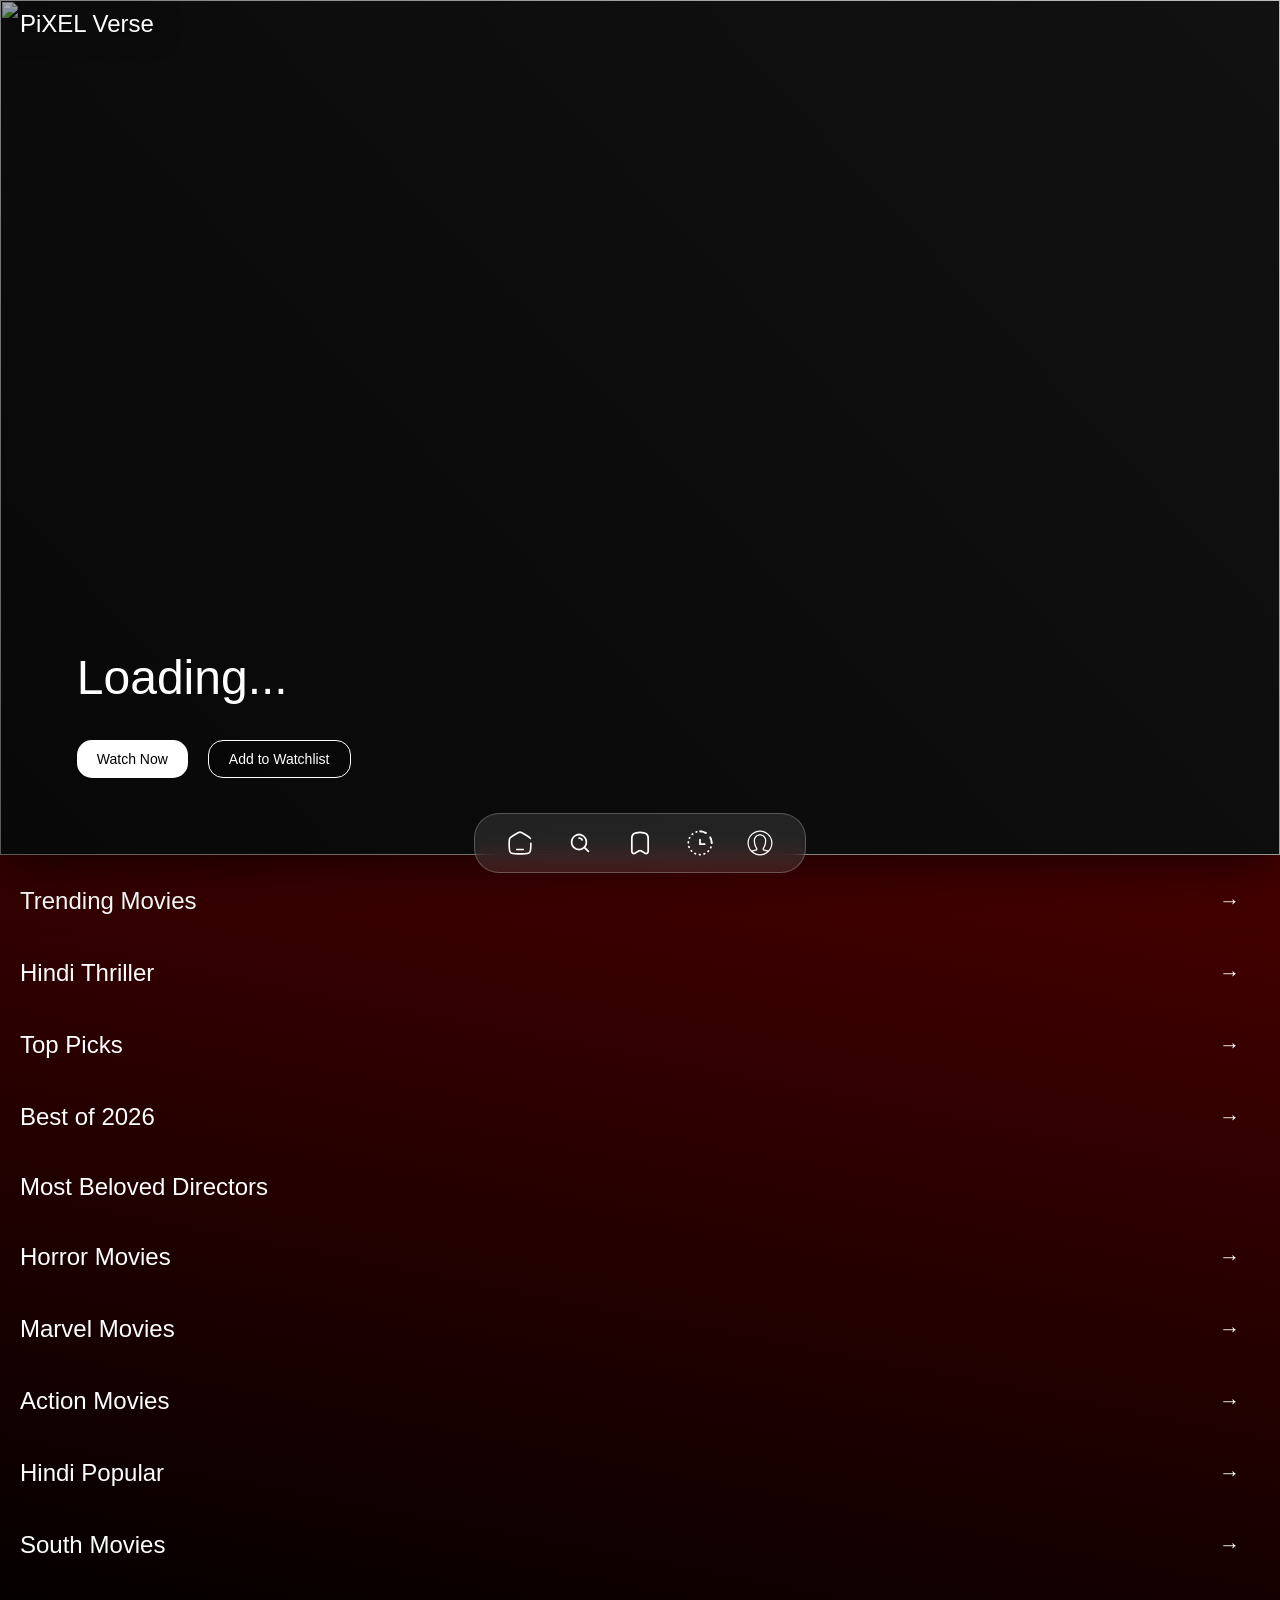
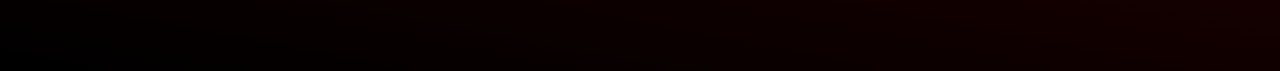
==== index.html @ 09b8fad4 "Initial frontend commit" ====
<!DOCTYPE html>
<html lang="en">
<head>
    <meta charset="UTF-8">
    <meta name="viewport" content="width=device-width, initial-scale=1.0">
    <title>PixelVerse</title>
    <link rel="stylesheet" href="index.css">
</head>
<body>
    <div class="navbar-container">
        <div class="navbar-wrapper">
            <div class="nav-options">
                <svg viewBox="0 0 24 24" class="nav-icon" id="home-btn" style="padding: 2px;" onclick="window.location.href='index.html'" fill="none" xmlns="http://www.w3.org/2000/svg"><g id="SVGRepo_bgCarrier" stroke-width="0"></g><g id="SVGRepo_tracerCarrier" stroke-linecap="round" stroke-linejoin="round"></g><g id="SVGRepo_iconCarrier"> <path d="M22 12.2039V13.725C22 17.6258 22 19.5763 20.8284 20.7881C19.6569 22 17.7712 22 14 22H10C6.22876 22 4.34315 22 3.17157 20.7881C2 19.5763 2 17.6258 2 13.725V12.2039C2 9.91549 2 8.77128 2.5192 7.82274C3.0384 6.87421 3.98695 6.28551 5.88403 5.10813L7.88403 3.86687C9.88939 2.62229 10.8921 2 12 2C13.1079 2 14.1106 2.62229 16.116 3.86687L18.116 5.10812C20.0131 6.28551 20.9616 6.87421 21.4808 7.82274" stroke="#ffffff" stroke-width="1.5" stroke-linecap="round"></path> <path d="M15 18H9" stroke="#ffffff" stroke-width="1.5" stroke-linecap="round"></path> </g></svg>
            </div>
            <div class="nav-options">
                <svg viewBox="0 -0.5 25 25" class="nav-icon" id="search-btn" onclick="window.location.href='search-page.html'" fill="none" xmlns="http://www.w3.org/2000/svg"><g id="SVGRepo_bgCarrier" stroke-width="0"></g><g id="SVGRepo_tracerCarrier" stroke-linecap="round" stroke-linejoin="round"></g><g id="SVGRepo_iconCarrier"> <path fill-rule="evenodd" clip-rule="evenodd" d="M7.30524 15.7137C6.4404 14.8306 5.85381 13.7131 5.61824 12.4997C5.38072 11.2829 5.50269 10.0233 5.96924 8.87469C6.43181 7.73253 7.22153 6.75251 8.23924 6.05769C10.3041 4.64744 13.0224 4.64744 15.0872 6.05769C16.105 6.75251 16.8947 7.73253 17.3572 8.87469C17.8238 10.0233 17.9458 11.2829 17.7082 12.4997C17.4727 13.7131 16.8861 14.8306 16.0212 15.7137C14.8759 16.889 13.3044 17.5519 11.6632 17.5519C10.0221 17.5519 8.45059 16.889 7.30524 15.7137V15.7137Z" stroke="#ffffff" stroke-width="1.5" stroke-linecap="round" stroke-linejoin="round"></path> <path d="M11.6702 7.20292C11.2583 7.24656 10.9598 7.61586 11.0034 8.02777C11.0471 8.43968 11.4164 8.73821 11.8283 8.69457L11.6702 7.20292ZM13.5216 9.69213C13.6831 10.0736 14.1232 10.2519 14.5047 10.0904C14.8861 9.92892 15.0644 9.4888 14.9029 9.10736L13.5216 9.69213ZM16.6421 15.0869C16.349 14.7943 15.8741 14.7947 15.5815 15.0879C15.2888 15.381 15.2893 15.8559 15.5824 16.1485L16.6421 15.0869ZM18.9704 19.5305C19.2636 19.8232 19.7384 19.8228 20.0311 19.5296C20.3237 19.2364 20.3233 18.7616 20.0301 18.4689L18.9704 19.5305ZM11.8283 8.69457C12.5508 8.61801 13.2384 9.02306 13.5216 9.69213L14.9029 9.10736C14.3622 7.83005 13.0496 7.05676 11.6702 7.20292L11.8283 8.69457ZM15.5824 16.1485L18.9704 19.5305L20.0301 18.4689L16.6421 15.0869L15.5824 16.1485Z" fill="#ffffff"></path> </g></svg>
            </div>
            <div class="nav-options">
                <svg viewBox="0 0 24 24" class="nav-icon" id="wishlist-btn" style="padding: 1px;" onclick="window.location.href='saved-movies.html'" fill="none" xmlns="http://www.w3.org/2000/svg"><g id="SVGRepo_bgCarrier" stroke-width="0"></g><g id="SVGRepo_tracerCarrier" stroke-linecap="round" stroke-linejoin="round"></g><g id="SVGRepo_iconCarrier"> <path d="M19 19.2674V7.84496C19 5.64147 17.4253 3.74489 15.2391 3.31522C13.1006 2.89493 10.8994 2.89493 8.76089 3.31522C6.57467 3.74489 5 5.64147 5 7.84496V19.2674C5 20.6038 6.46752 21.4355 7.63416 20.7604L10.8211 18.9159C11.5492 18.4945 12.4508 18.4945 13.1789 18.9159L16.3658 20.7604C17.5325 21.4355 19 20.6038 19 19.2674Z" stroke="#ffffff" stroke-width="1.5" stroke-linecap="round" stroke-linejoin="round"></path> </g></svg>
            </div>
            <div class="nav-options">
                <svg viewBox="0 0 24 24" class="nav-icon" id="history-btn" style="padding: 1px;" onclick="window.location.href='history.html'" fill="none" xmlns="http://www.w3.org/2000/svg"><g id="SVGRepo_bgCarrier" stroke-width="0"></g><g id="SVGRepo_tracerCarrier" stroke-linecap="round" stroke-linejoin="round"></g><g id="SVGRepo_iconCarrier"> <path d="M17 3.33782C15.5291 2.48697 13.8214 2 12 2C6.47715 2 2 6.47715 2 12C2 17.5228 6.47715 22 12 22C17.5228 22 22 17.5228 22 12C22 10.5778 21.7031 9.22492 21.1679 8" stroke="#ffffff" stroke-width="1.5" stroke-linecap="round" stroke-dasharray="0.5 3.5"></path> <path d="M22 12C22 10.1786 21.513 8.47087 20.6622 7M12 2C13.8214 2 15.5291 2.48697 17 3.33782" stroke="#ffffff" stroke-width="1.5" stroke-linecap="round"></path> <path d="M12 9V13H16" stroke="#ffffff" stroke-width="1.5" stroke-linecap="round" stroke-linejoin="round"></path> </g></svg>
            </div>
                <div class="nav-options">
                <svg viewBox="-2 -2 24.00 24.00" class="nav-icon" id="account-btn" onclick="window.location.href='account.html'" version="1.1" xmlns="http://www.w3.org/2000/svg" fill="#000000"><g id="SVGRepo_bgCarrier" stroke-width="0"></g><g id="SVGRepo_tracerCarrier" stroke-linecap="round" stroke-linejoin="round"></g><g id="SVGRepo_iconCarrier"> <g id="layer1"> <path d="M 10 0 C 4.4830748 0 0 4.4830748 0 10 C 0 15.516925 4.4830748 20 10 20 C 15.516925 20 20 15.516925 20 10 C 20 4.4830748 15.516925 0 10 0 z M 10 1 C 14.976485 1 19 5.0235149 19 10 C 19 12.349397 18.095422 14.478558 16.625 16.080078 L 15.998047 15.878906 L 15.15625 15.646484 L 14.306641 15.449219 L 13.447266 15.287109 L 13.322266 15.25 L 13.212891 15.181641 L 13.125 15.087891 L 13.0625 14.974609 L 13.033203 14.847656 L 13.035156 14.720703 L 13.070312 14.595703 L 13.136719 14.484375 L 13.347656 14.193359 L 13.529297 13.884766 L 13.833984 13.275391 L 14.103516 12.652344 L 14.339844 12.013672 L 14.541016 11.361328 L 14.705078 10.703125 L 14.833984 10.035156 L 14.925781 9.359375 L 14.982422 8.6816406 L 15 8.0019531 L 14.982422 7.5664062 L 14.923828 7.1328125 L 14.830078 6.7070312 L 14.697266 6.2910156 L 14.53125 5.8886719 L 14.330078 5.5 L 14.097656 5.1328125 L 13.830078 4.7871094 L 13.537109 4.4648438 L 13.212891 4.171875 L 12.869141 3.90625 L 12.5 3.6699219 L 12.113281 3.46875 L 11.710938 3.3027344 L 11.294922 3.1699219 L 10.867188 3.0761719 L 10.435547 3.0195312 L 10 3 L 9.5644531 3.0195312 L 9.1328125 3.0761719 L 8.7050781 3.1699219 L 8.2890625 3.3027344 L 7.8867188 3.46875 L 7.5 3.6699219 L 7.1328125 3.90625 L 6.7871094 4.171875 L 6.4628906 4.4648438 L 6.1699219 4.7871094 L 5.9042969 5.1328125 L 5.6699219 5.5 L 5.46875 5.8886719 L 5.3027344 6.2910156 L 5.1699219 6.7070312 L 5.0761719 7.1328125 L 5.0195312 7.5664062 L 5 8.0019531 L 5.0175781 8.6816406 L 5.0742188 9.359375 L 5.1660156 10.035156 L 5.2949219 10.703125 L 5.4589844 11.361328 L 5.6601562 12.013672 L 5.8984375 12.652344 L 6.1660156 13.275391 L 6.4707031 13.884766 L 6.6523438 14.193359 L 6.8632812 14.484375 L 6.9296875 14.595703 L 6.9648438 14.720703 L 6.96875 14.847656 L 6.9375 14.974609 L 6.875 15.087891 L 6.7871094 15.181641 L 6.6777344 15.25 L 6.5527344 15.287109 L 5.6953125 15.449219 L 4.84375 15.646484 L 4.0019531 15.878906 L 3.375 16.080078 C 1.9045777 14.478558 1 12.349397 1 10 C 1 5.0235149 5.0235149 1 10 1 z M 10 4 L 10.392578 4.0195312 L 10.78125 4.078125 L 11.160156 4.1738281 L 11.529297 4.3046875 L 11.886719 4.4746094 L 12.222656 4.6738281 L 12.537109 4.9082031 L 12.830078 5.171875 L 13.091797 5.4628906 L 13.326172 5.7792969 L 13.527344 6.1152344 L 13.695312 6.4707031 L 13.828125 6.8398438 L 13.923828 7.2207031 L 13.982422 7.609375 L 14 8.0019531 L 13.984375 8.6289062 L 13.931641 9.2519531 L 13.845703 9.8710938 L 13.728516 10.486328 L 13.576172 11.09375 L 13.390625 11.693359 L 13.173828 12.279297 L 12.925781 12.855469 L 12.646484 13.416016 L 12.509766 13.644531 L 12.351562 13.865234 L 12.220703 14.0625 L 12.121094 14.279297 L 12.056641 14.509766 L 12.029297 14.748047 L 12.042969 14.986328 L 12.091797 15.220703 L 12.177734 15.443359 L 12.298828 15.652344 L 12.451172 15.835938 L 12.628906 15.996094 L 12.830078 16.123047 L 13.052734 16.216797 L 13.283203 16.273438 L 14.099609 16.427734 L 14.912109 16.615234 L 15.712891 16.835938 L 15.8125 16.867188 C 14.244524 18.195439 12.219491 19 10 19 C 7.7805094 19 5.7554759 18.195439 4.1875 16.867188 L 4.2871094 16.835938 L 5.0878906 16.615234 L 5.9003906 16.427734 L 6.7167969 16.273438 L 6.9472656 16.216797 L 7.1699219 16.123047 L 7.3710938 15.996094 L 7.5507812 15.835938 L 7.7011719 15.652344 L 7.8222656 15.443359 L 7.9101562 15.220703 L 7.9570312 14.986328 L 7.9707031 14.748047 L 7.9433594 14.509766 L 7.8789062 14.279297 L 7.7792969 14.0625 L 7.6484375 13.865234 L 7.4902344 13.644531 L 7.3535156 13.416016 L 7.0742188 12.855469 L 6.8261719 12.279297 L 6.609375 11.693359 L 6.4238281 11.09375 L 6.2734375 10.486328 L 6.1542969 9.8710938 L 6.0683594 9.2519531 L 6.015625 8.6289062 L 6 8.0019531 L 6.0195312 7.609375 L 6.078125 7.2207031 L 6.171875 6.8398438 L 6.3046875 6.4707031 L 6.4726562 6.1152344 L 6.6738281 5.7792969 L 6.9082031 5.4628906 L 7.1699219 5.171875 L 7.4628906 4.9082031 L 7.7773438 4.6738281 L 8.1152344 4.4746094 L 8.4707031 4.3046875 L 8.8398438 4.1738281 L 9.21875 4.078125 L 9.6074219 4.0195312 L 10 4 z " style="fill:#ffffff; fill-opacity:1; stroke:none; stroke-width:0px;"></path> </g> </g></svg>
           </div>

        </div>
    </div>
    <div id="logo">
        <p>PiXEL Verse</p>
    </div>
    <main>

        <section id="herosection">
            <div class="hero-img-container">
                <img src="" alt="" class="hero-img-poster" id="hero-img-poster">

                <div class="hero-movie-details">
                    <div class="hero-movie-details-container">
                        <div class="h-movie-details-wrapper">
                            <p id="h-movie-title">Loading...</p>
                            <p id="h-movie-description"></p>
                        </div>
                        <div class="h-movie-btns-wrapper">
                            <button class="h-movie-btns" id="watch-now-btn">Watch Now</button>
                            <button class="h-movie-btns" id="add-to-watchlist-btn">Add to Watchlist</button>
                        </div>
                    </div>
                </div>
            </div>
        </section>

        <section id="Trending-sec" class="category-common-carousal">
            <div class="trending-wrapper">
                <div class="category-heading-row">
                    <p class="category-titles">Trending Movies</p>
                    <button class="see-all-btn" data-type="now-playing" data-label="Recent Releases">→</button>
                </div>
                <div class="trending-movie-cards-wrapper"></div>
            </div>
        </section>

        <section id="Hindi-thriller-sec" class="category-common-carousal">
            <div class="hindi-thriller-wrapper">
                <div class="category-heading-row">
                    <p class="category-titles">Hindi Thriller</p>
                    <button class="see-all-btn" data-type="hindi-thriller" data-label="Hindi Thriller">→</button>
                </div>
                <div class="hindi-thriller-movie-cards-wrapper"></div>
            </div>
        </section>

        <section id="Top-picks-sec" class="category-common-carousal">
            <div class="top-picks-wrapper">
                <div class="category-heading-row">
                    <p class="category-titles">Top Picks</p>
                    <button class="see-all-btn" data-type="trending" data-window="day" data-label="Top Picks">→</button>
                </div>
                <div class="top-picks-movie-cards-wrapper"></div>
            </div>
        </section>

        <section id="Best-of-2026-sec" class="category-common-carousal">
            <div class="best-of-2026-wrapper">
                <div class="category-heading-row">
                    <p class="category-titles">Best of 2026</p>
                    <button class="see-all-btn" data-type="year" data-year="2026" data-label="Best of 2026">→</button>
                </div>
                <div class="best-of-2026-movie-cards-wrapper"></div>
            </div>
        </section>

        <section id="top-directors-sec" class="category-common-carousal">
            <div class="directors-carousal-wrapper">
                <p class="category-titles">Most Beloved Directors</p>
                <div class="directors-card-container"></div>
            </div>
        </section>

        <section id="Horror-movies-sec" class="category-common-carousal">
            <div class="horror-movies-wrapper">
                <div class="category-heading-row">
                    <p class="category-titles">Horror Movies</p>
                    <button class="see-all-btn" data-type="genre" data-id="27" data-label="Horror Movies">→</button>
                </div>
                <div class="horror-movie-cards-wrapper"></div>
            </div>
        </section>

        <section id="marvel-movies-sec" class="category-common-carousal">
            <div class="marvel-movies-wrapper">
                <div class="category-heading-row">
                    <p class="category-titles">Marvel Movies</p>
                    <button class="see-all-btn" data-type="company" data-id="420" data-label="Marvel Movies">→</button>
                </div>
                <div class="marvel-movie-cards-wrapper"></div>
            </div>
        </section>

        <section id="action-movies-sec" class="category-common-carousal">
            <div class="action-movies-wrapper">
                <div class="category-heading-row">
                    <p class="category-titles">Action Movies</p>
                    <button class="see-all-btn" data-type="genre" data-id="28" data-label="Action Movies">→</button>
                </div>
                <div class="action-movie-cards-wrapper"></div>
            </div>
        </section>

        <section id="hindi-popular-sec" class="category-common-carousal">
            <div class="hindi-popular-wrapper">
                <div class="category-heading-row">
                    <p class="category-titles">Hindi Popular</p>
                    <button class="see-all-btn" data-type="hindi-popular" data-label="Hindi Popular">→</button>
                </div>
                <div class="hindi-popular-movie-cards-wrapper"></div>
            </div>
        </section>

        <section id="south-movies-sec" class="category-common-carousal">
            <div class="south-movies-wrapper">
                <div class="category-heading-row">
                    <p class="category-titles">South Movies</p>
                    <button class="see-all-btn" data-type="south-indian" data-label="South Movies">→</button>
                </div>
                <div class="south-movies-movie-cards-wrapper"></div>
            </div>
        </section>

    </main>

    <script type="module" src="index.js"></script>
</body>
</html>
---- index.css ----
*{
    margin: 0;
    padding: 0;
    box-sizing: border-box;
    font-family: 'Poppins', sans-serif;
}
html, body {
  &::-webkit-scrollbar {
    display: none;
  }
  scrollbar-width: none;
  -ms-overflow-style: none;
}


#logo{
 display: flex;
    align-items: center;
    position: fixed;
    top: 0;
    z-index: 100;
    color: white;
    font-size: 1.5rem;
    background-image: linear-gradient(140deg, #00000000, transparent);
    
    text-shadow: black 0px 0px 30px;
    padding: 10px 20px;
    width: 100%;
    transition: background-color 0.4s ease, box-shadow 0.4s ease, padding 0.3s ease;
}
#logo.scrolled {/*
    background-color: #0d0f127a;  Dark theme background for PiXEL Verse */
    box-shadow: 0 0px 10px rgba(0, 0, 0, 0.6);
    padding: 0.7rem 2rem; /* Optional: compacts header height on scroll */
    background: #ffffff1a;
     border-bottom: 1px solid #ffffff3d;
       text-shadow: black 0px 0px 30px;
       -webkit-backdrop-filter: blur(10px) brightness(0.85) saturate(140%);
  backdrop-filter: blur(12px) brightness(0.85) saturate(140%);
}





.navbar-container{
    height: 60px;
    position: fixed;
    width: 100%;
    bottom: 3%;
    justify-content: center;
    display: flex;
    z-index: 100;
    align-items: center;
}
.navbar-wrapper{
    display: flex;
    justify-content: space-around;
    align-items: center;
    height: 100%;
    gap: 20px;
    z-index: 100;
    backdrop-filter: blur(10px);
    background: #ffffff1a;
    border-radius: 25px;
    padding: 10px 25px;
    border: 1px solid #ffffff3d;
    animation: forwards opening 2s;
}
@keyframes opening {
    0%{ transform: translateY(150px); opacity: 0; }
    100%{ transform: translateY(0); opacity: 1; }
}

.nav-options{
    padding: 5px;
    display: flex;
    justify-content: center;
    align-items: center;
    border-radius: 10px;
    transition: all 0.3s ease-in-out;
}
.nav-icon{
    height: 30px;
    width: 30px;
    object-fit: cover;
    cursor: pointer;
}
.nav-options:hover{
    background-color: #ffffff2e;
}

main{
    display: flex;
    flex-direction: column;
    gap: 30px;
    background-image: linear-gradient(191deg, #7e0000, #000000);
    padding-bottom: 100px;
}
#herosection{
    --squeeze: 0;
    background: #111;
    height: 95vh;
    display: flex;
    flex-direction: row;
    width: calc(100% - (50px * var(--squeeze)));
    border-radius: calc(20px * var(--squeeze));
    box-shadow: #000000ad 0px 5px 50px;
    position: relative;
    margin: 0 auto;
}
.hero-img-container{
    height: 100%;
    width: 100%;
    position: relative;
    overflow: hidden;
    border-radius:inherit;
}
.hero-img-container img{
    height: 100%;
    width: 100%;
    object-fit: cover;
}
#hero-img-poster {
    height: 100%;
    width: 100%;
    object-fit: cover;
    opacity: 1;
    transition: opacity 0.5s ease-in-out;
}

#hero-img-poster.fade-out {
    opacity: 0;
}
.hero-movie-details{
    position: absolute;
    bottom: 0;
    height: 100%;
    width: 100%;
    background-image: linear-gradient(47deg, #00000087, transparent);
    display: flex;
    flex-direction: column;
    color: white;
    justify-content: flex-end;
}
@keyframes fade {
     0%{ 
        opacity: 0;
        transform: translateY(20px);
     } 
     100%{ 
        opacity: 1;
        transform: translateY(0px);
     } 
    }

.hero-movie-details-container{
    display: flex;
    flex-direction: column;
    gap: 25px;
    margin: 6%;
    animation: forwards fade 2s;
}
.h-movie-details-wrapper{
    display: flex;
    flex-direction: column;
    gap: 10px;
    pointer-events: none;
}
#h-movie-title{
    font-size: 3rem;
    color: white;
    font-family: 'Poppins', sans-serif;
}
#h-movie-description{
    font-size: 1.2rem;
    color: white;
    font-family: 'Poppins', sans-serif;
    max-width: 600px;
}
.h-movie-btns-wrapper{
    display: flex;
    gap: 20px;
    justify-content: flex-start;
    animation: forwards fade 3s;
}
.h-movie-btns{
    font-size:14px;
    padding: 10px 20px;
    border-radius: 15px;
    border: none;
    cursor: pointer;
}
#watch-now-btn{
    background-color: #fff;
    color: rgb(0, 0, 0);
    transition: all 0.3s ease-in-out;
}
#add-to-watchlist-btn{
    background-color: #00000036;
    color: white;
    border: 1px solid white;
    transition: all 0.3s ease-in-out;
}
#watch-now-btn:hover{ background-color: #ff0000c7; color: white; }
#add-to-watchlist-btn:hover{ background-color: white; color: black; }

.category-common-carousal{
    display: flex;
    flex-direction: column;
    color: white;
    width: 100%;
}

.trending-wrapper,
.top-picks-wrapper,
.best-of-2026-wrapper,
.horror-movies-wrapper,
.marvel-movies-wrapper,
.action-movies-wrapper,
.hindi-popular-wrapper,
.south-movies-wrapper,
.hindi-thriller-wrapper,
.directors-carousal-wrapper
{
    display: flex;
    flex-direction: column;
    padding: 0px 20px;
    gap: 10px;
}





.category-heading-row {
    display: flex;
    align-items: center;
    justify-content: space-between;
    padding-right: 10px;
}

.category-titles{
    font-size: 1.5rem;
}

.see-all-btn {
    background: transparent;
    border: none;
    color: white;
    font-size: 1.3rem;
    cursor: pointer;
    padding: 4px 10px;
    border-radius: 8px;
    transition: background 0.2s ease;
}
.see-all-btn:hover {
    background: #ffffff20;
}

.trending-movie-cards-wrapper,
.top-picks-movie-cards-wrapper,
.best-of-2026-movie-cards-wrapper,
.horror-movie-cards-wrapper,
.marvel-movie-cards-wrapper,
.action-movie-cards-wrapper,
.hindi-popular-movie-cards-wrapper,
.south-movies-movie-cards-wrapper,
.hindi-thriller-movie-cards-wrapper,
.directors-card-container{
    display: flex;
    gap: 20px;
    flex-direction: row;
    overflow-x: auto;
}

.trending-moviecard-template,
.top-picks-moviecard-template,
.best-of-2026-moviecard-template,
.horror-moviecard-template,
.marvel-moviecard-template,
.action-moviecard-template,
.hindi-popular-moviecard-template,
.south-movies-moviecard-template,
.hindi-thriller-moviecard-template{
    display: flex;
    flex-direction: column;
    gap: 5px;
    justify-content: center;
    align-items: center;
    background-color: transparent;
    border-radius: 10px;
    cursor: pointer;
    transition: all 0.3s ease-in-out;
    padding: 10px;
}

.trending-moviecard-template:hover,
.top-picks-moviecard-template:hover,
.best-of-2026-moviecard-template:hover,
.horror-moviecard-template:hover,
.marvel-moviecard-template:hover,
.action-moviecard-template:hover,
.hindi-popular-moviecard-template:hover,
.south-movies-moviecard-template:hover,
.hindi-thriller-moviecard-template:hover{
    background-color: #ffffff36;
}

.trending-movie-card-poster,
.top-picks-movie-card-poster,
.hindi-thriller-movie-card-poster,
.best-of-2026-movie-card-poster,
.horror-movie-card-poster,
.marvel-movie-card-poster,
.action-movie-card-poster,
.hindi-popular-movie-card-poster,
.south-movies-movie-card-poster{
    height: 200px;
    width: 150px;
    border-radius: 10px;
    box-sizing: border-box;
    overflow: hidden;
}

.trending-movie-card-poster img,
.top-picks-movie-card-poster img,
.hindi-thriller-movie-card-poster img,
.best-of-2026-movie-card-poster img,
.horror-movie-card-poster img,
.marvel-movie-card-poster img,
.action-movie-card-poster img,
.hindi-popular-movie-card-poster img,
.south-movies-movie-card-poster img{
    height: 200px;
    width: 150px;
    object-fit: cover;
    border-radius: 10px;
}

.trending-movie-card-details,
.top-picks-movie-card-details,
.hindi-thriller-movie-card-details,
.best-of-2026-movie-card-details,
.horror-movie-card-details,
.marvel-movie-card-details,
.action-movie-card-details,
.hindi-popular-movie-card-details,
.south-movies-movie-card-details
{
    height: 40px;
    width: 150px;
    display: flex;
    padding: 0px 5px;
    align-items: center;
    font-size: 1rem;
}

.trending-movie-card-details p,
.top-picks-movie-card-details p,
.hindi-thriller-movie-card-details p,
.best-of-2026-movie-card-details p,
.horror-movie-card-details p,
.marvel-movie-card-details p,
.action-movie-card-details p,
.hindi-popular-movie-card-details p,
.south-movies-movie-card-details p{
    font-size: 16px;
    display: -webkit-box;
    -webkit-line-clamp: 2;
    -webkit-box-orient: vertical;
    overflow: hidden;
    text-overflow: ellipsis;
    line-height: 1.3;
    margin: 0;
}

.directors-cards-template{
    justify-content: center;
    display: flex;
    flex-direction: column;
    align-items: center;
    gap: 10px;
    padding: 10px;
    transition: all 0.3s ease-in-out;
    border-radius: 10px;
}
.directors-cards-template:hover{
    background-color: #ffffff36;
}
.directors-image-icon{
    height: 150px;
    width: 150px;
    border-radius: 50%;
    overflow: hidden;
    background: #ffffff10;
}
.directors-image-icon img{
    height: 150px;
    width: 150px;
    border-radius: 50%;
    object-fit: cover;
}
.director-title{
    height: 40px;
    width: 150px;
    display: flex;
    padding: 0px 5px;
    align-items: center;
    justify-content: center;
    font-size: 1rem;
}
.director-title p{
    font-size: 16px;
}

/* Skeleton + no-poster fallback, shared across all carousels */
.card-skeleton {
    height: 200px;
    width: 150px;
    border-radius: 10px;
    background: linear-gradient(90deg, #2a2a2a 25%, #3a3a3a 50%, #2a2a2a 75%);
    background-size: 200% 100%;
    animation: shimmer 1.4s infinite;
    flex-shrink: 0;
}
@keyframes shimmer {
    0% { background-position: 200% 0; }
    100% { background-position: -200% 0; }
}

.no-poster-icon {
    height: 200px;
    width: 150px;
    border-radius: 10px;
    background: #ffffff10;
    display: flex;
    align-items: center;
    justify-content: center;
    color: #ffffff55;
    animation: pulse-icon 1.8s ease-in-out infinite;
}
.no-poster-icon svg {
    width: 40px;
    height: 40px;
}
@keyframes pulse-icon {
    0%, 100% { opacity: 0.4; transform: scale(1); }
    50% { opacity: 0.8; transform: scale(1.08); }
}


.trending-movie-cards-wrapper,
.top-picks-movie-cards-wrapper,
.best-of-2026-movie-cards-wrapper,
.horror-movie-cards-wrapper,
.marvel-movie-cards-wrapper,
.action-movie-cards-wrapper,
.hindi-popular-movie-cards-wrapper,
.south-movies-movie-cards-wrapper,
.hindi-thriller-movie-cards-wrapper,
.directors-card-container {
    scrollbar-width: none;       /* Firefox */
    -ms-overflow-style: none;    /* old Edge/IE */
}

.trending-movie-cards-wrapper::-webkit-scrollbar,
.top-picks-movie-cards-wrapper::-webkit-scrollbar,
.best-of-2026-movie-cards-wrapper::-webkit-scrollbar,
.horror-movie-cards-wrapper::-webkit-scrollbar,
.marvel-movie-cards-wrapper::-webkit-scrollbar,
.action-movie-cards-wrapper::-webkit-scrollbar,
.hindi-popular-movie-cards-wrapper::-webkit-scrollbar,
.south-movies-movie-cards-wrapper::-webkit-scrollbar,
.hindi-thriller-movie-cards-wrapper::-webkit-scrollbar,
.directors-card-container::-webkit-scrollbar {
    display: none;               /* Chrome, Safari, new Edge */
}
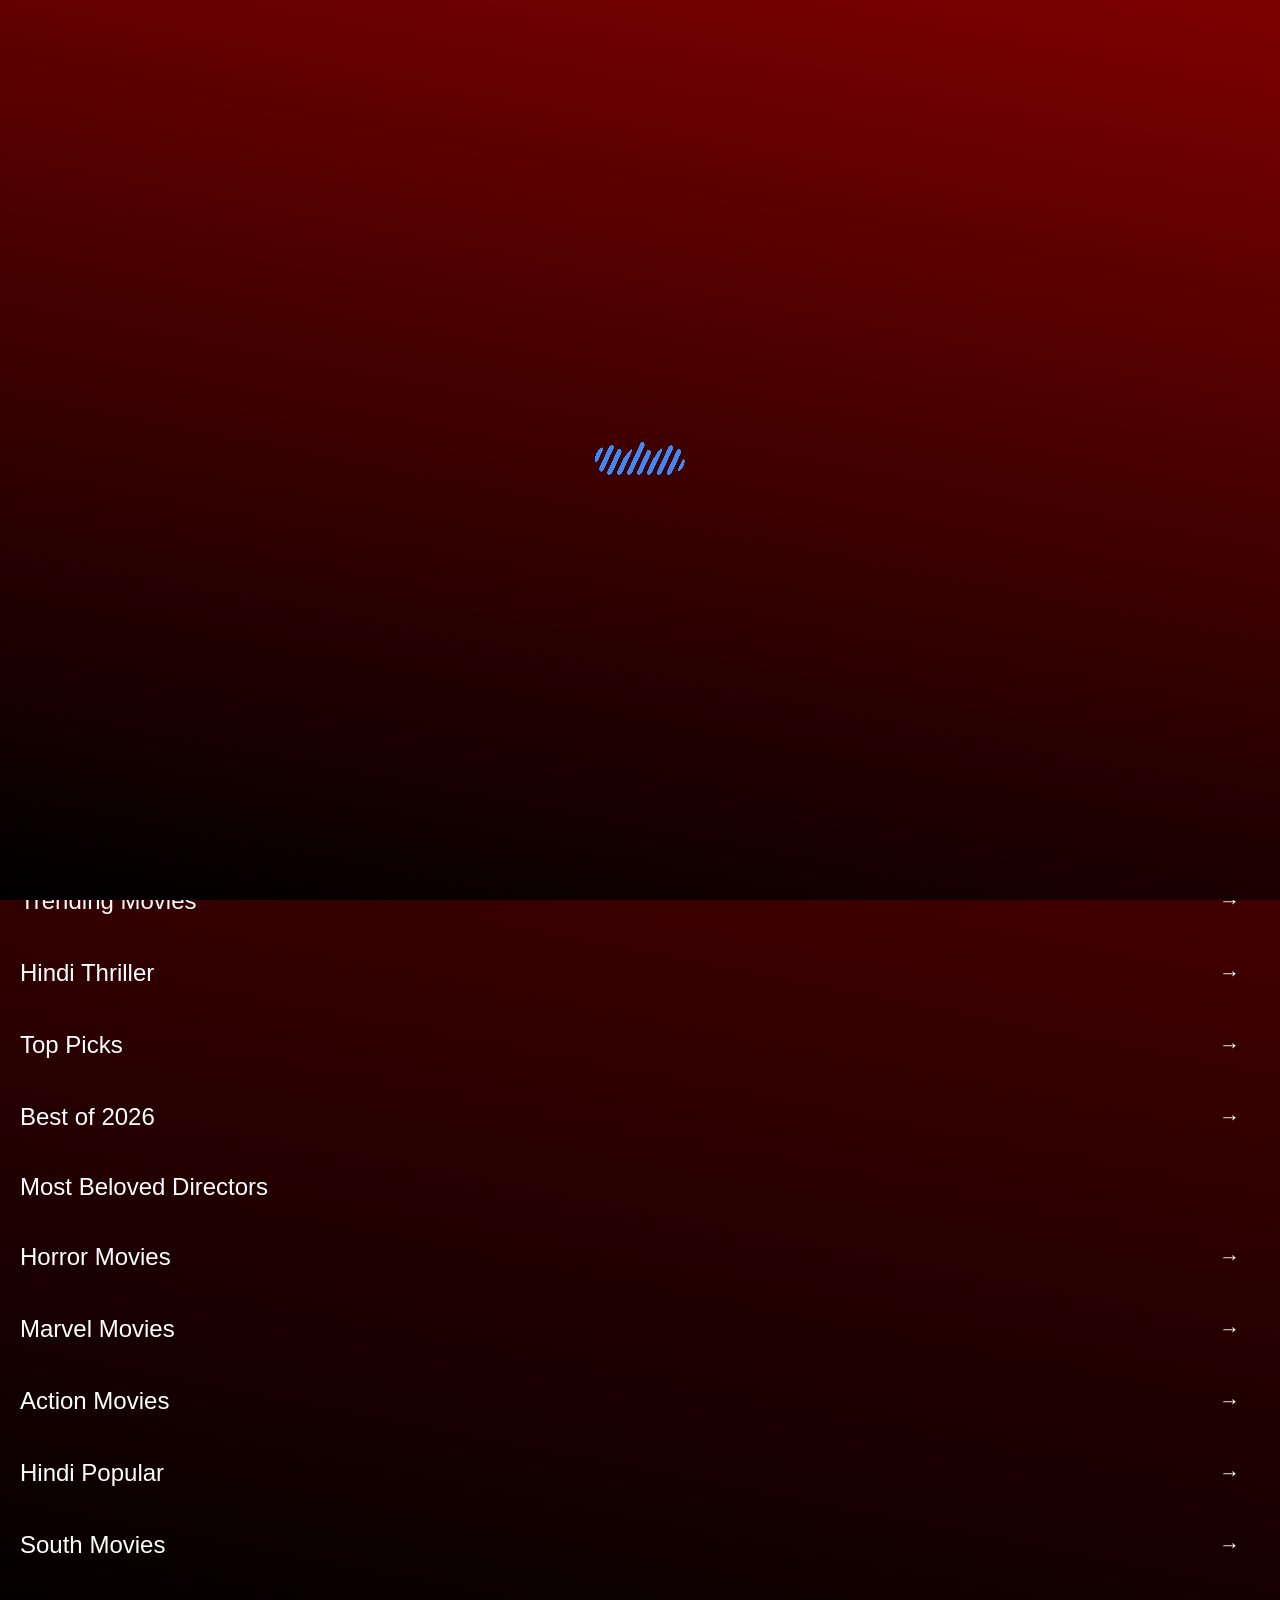
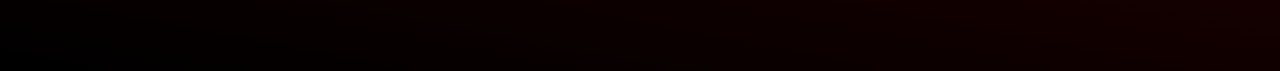
==== commit a78ba050: "Add scroll-triggered carousel reveal animation" ====
--- a/index.html
+++ b/index.html
@@ -7,6 +7,97 @@
     <link rel="stylesheet" href="index.css">
 </head>
 <body>
+
+    <div class="loader" id="page-loader">
+        <svg id="cloud" xmlns="http://www.w3.org/2000/svg" viewBox="0 0 100 100">
+            <defs>
+            <filter id="roundness">
+                <feGaussianBlur in="SourceGraphic" stdDeviation="1.5"></feGaussianBlur>
+                <feColorMatrix
+                values="1 0 0 0 0 0 1 0 0 0 0 0 1 0 0 0 0 0 20 -10"
+                ></feColorMatrix>
+            </filter>
+            <mask id="shapes">
+                <g fill="white">
+                <polygon points="50 37.5 80 75 20 75 50 37.5"></polygon>
+                <circle cx="20" cy="60" r="15"></circle>
+                <circle cx="80" cy="60" r="15"></circle>
+                <g>
+                    <circle cx="20" cy="60" r="15"></circle>
+                    <circle cx="20" cy="60" r="15"></circle>
+                    <circle cx="20" cy="60" r="15"></circle>
+                </g>
+                </g>
+            </mask>
+            <mask id="clipping" clipPathUnits="userSpaceOnUse">
+                <g id="lines" filter="url(#roundness)">
+                <g mask="url(#shapes)" stroke="white">
+                    <line x1="-50" y1="-40" x2="150" y2="-40"></line>
+                    <line x1="-50" y1="-31" x2="150" y2="-31"></line>
+                    <line x1="-50" y1="-22" x2="150" y2="-22"></line>
+                    <line x1="-50" y1="-13" x2="150" y2="-13"></line>
+                    <line x1="-50" y1="-4" x2="150" y2="-4"></line>
+                    <line x1="-50" y1="5" x2="150" y2="5"></line>
+                    <line x1="-50" y1="14" x2="150" y2="14"></line>
+                    <line x1="-50" y1="23" x2="150" y2="23"></line>
+                    <line x1="-50" y1="32" x2="150" y2="32"></line>
+                    <line x1="-50" y1="41" x2="150" y2="41"></line>
+                    <line x1="-50" y1="50" x2="150" y2="50"></line>
+                    <line x1="-50" y1="59" x2="150" y2="59"></line>
+                    <line x1="-50" y1="68" x2="150" y2="68"></line>
+                    <line x1="-50" y1="77" x2="150" y2="77"></line>
+                    <line x1="-50" y1="86" x2="150" y2="86"></line>
+                    <line x1="-50" y1="95" x2="150" y2="95"></line>
+                    <line x1="-50" y1="104" x2="150" y2="104"></line>
+                    <line x1="-50" y1="113" x2="150" y2="113"></line>
+                    <line x1="-50" y1="122" x2="150" y2="122"></line>
+                    <line x1="-50" y1="131" x2="150" y2="131"></line>
+                    <line x1="-50" y1="140" x2="150" y2="140"></line>
+                </g>
+                </g>
+            </mask>
+            </defs>
+            <rect
+            x="0"
+            y="0"
+            width="100"
+            height="100"
+            rx="0"
+            ry="0"
+            mask="url(#clipping)"
+            ></rect>
+        </svg>
+    </div>
+
+
+
+
+
+
+
+
+
+
+
+
+
+
+
+
+
+
+
+
+
+
+
+
+
+
+
+
+
+
     <div class="navbar-container">
         <div class="navbar-wrapper">
             <div class="nav-options">
--- a/index.css
+++ b/index.css
@@ -11,6 +11,121 @@
   scrollbar-width: none;
   -ms-overflow-style: none;
 }
+
+
+
+
+#page-loader {
+    position: fixed;
+    inset: 0;
+    z-index: 1000;
+    background: linear-gradient(191deg, #7e0000, #000000);
+    display: flex;
+    align-items: center;
+    justify-content: center;
+    transition: opacity 0.5s ease;
+}
+#page-loader.loader-hidden {
+    opacity: 0;
+    pointer-events: none;
+}
+/* From Uiverse.io by amjad_3313 */ 
+.loader {
+  --cloud-color: #4387f4;
+  --arrows-color: #80b1ff;
+  --time-animation: 1s;
+  transform: scale(1); /* You can change the size */
+}
+
+.loader #cloud {
+  width: 100px;
+  height: 100px;
+}
+
+.loader #cloud rect {
+  fill: var(--cloud-color);
+}
+
+.loader #cloud g:nth-child(3) {
+  transform-origin: 50% 72.8938%;
+  fill: var(--arrows-color);
+  filter: drop-shadow(0 0 8px black);
+  animation: rotation var(--time-animation) linear infinite;
+}
+
+.loader #shapes g g circle {
+  animation: cloud calc(var(--time-animation) * 2) linear infinite;
+}
+
+.loader #shapes g g circle:nth-child(2) {
+  animation-delay: calc((var(--time-animation) * 2) / -3);
+}
+
+.loader #shapes g g circle:nth-child(3) {
+  animation-delay: calc((var(--time-animation) * 2) / -1.5);
+}
+
+.loader svg #lines g line {
+  stroke-width: 5;
+  transform-origin: 50% 50%;
+  rotate: -65deg;
+  animation: lines calc(var(--time-animation) / 1.33) linear infinite;
+}
+
+@keyframes rotation {
+  0% {
+    transform: rotate(0deg);
+  }
+  50% {
+    transform: rotate(180deg);
+  }
+  100% {
+    transform: rotate(360deg);
+  }
+}
+
+@keyframes lines {
+  0% {
+    transform: translateY(-10px);
+  }
+  100% {
+    transform: translateY(8px);
+  }
+}
+
+@keyframes cloud {
+  0% {
+    cx: 20;
+    cy: 60;
+    r: 15;
+  }
+  50% {
+    cx: 50;
+    cy: 45;
+    r: 20;
+  }
+  100% {
+    cx: 80;
+    cy: 60;
+    r: 15;
+  }
+}
+
+
+
+
+
+
+
+
+
+
+
+
+
+
+
+
 
 
 #logo{
@@ -475,4 +590,38 @@
 .hindi-thriller-movie-cards-wrapper::-webkit-scrollbar,
 .directors-card-container::-webkit-scrollbar {
     display: none;               /* Chrome, Safari, new Edge */
+}
+
+
+
+
+
+
+.trending-moviecard-template,
+.top-picks-moviecard-template,
+.hindi-thriller-moviecard-template,
+.best-of-2026-moviecard-template,
+.horror-moviecard-template,
+.marvel-moviecard-template,
+.action-moviecard-template,
+.hindi-popular-moviecard-template,
+.south-movies-moviecard-template,
+.directors-cards-template {
+    opacity: 0;
+    transform: translateY(20px);
+    transition: opacity 0.5s ease, transform 0.5s ease;
+}
+
+.trending-moviecard-template.card-visible,
+.top-picks-moviecard-template.card-visible,
+.hindi-thriller-moviecard-template.card-visible,
+.best-of-2026-moviecard-template.card-visible,
+.horror-moviecard-template.card-visible,
+.marvel-moviecard-template.card-visible,
+.action-moviecard-template.card-visible,
+.hindi-popular-moviecard-template.card-visible,
+.south-movies-moviecard-template.card-visible,
+.directors-cards-template.card-visible {
+    opacity: 1;
+    transform: translateY(0);
 }
